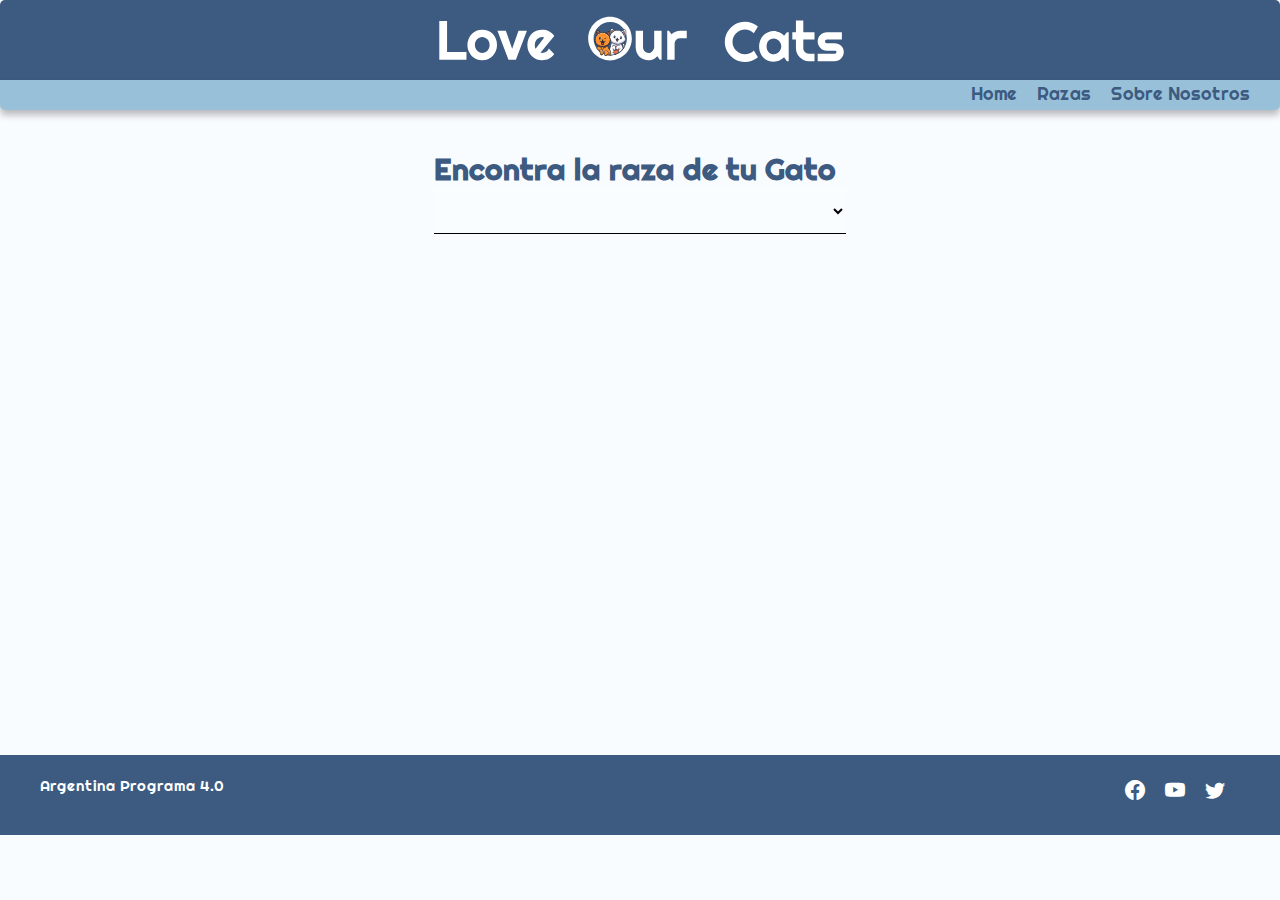
==== razas.html @ a7a84627 "trabajo final G9. Css unificado en script" ====
<!DOCTYPE html>
<html lang="es">
<head>
    <meta charset="UTF-8">
    <meta http-equiv="X-UA-Compatible" content="IE=edge">
    <meta name="viewport" content="width=device-width, initial-scale=1.0">
    <link rel="stylesheet" href="https://cdn.jsdelivr.net/npm/bootstrap-icons@1.10.4/font/bootstrap-icons.css">
    <link rel="stylesheet" href="./css/style.css">
    <title>Document</title>
</head>
<body>
    <header>
        <img src="./svg/Love our cats.svg" alt="Love Our Cats">
    </header>
        <main>
            <div class="encabezadoCeleste">
                <nav>
                    <a href="./index.html">Home</a>
                    <a href="./razas.html">Razas</a>
                    <a href="./sobre.html">Sobre Nosotros</a>
    
                </nav>
            </div>
            <div class="razas">
                <div id="contenedorHTML" class="contenedorHTML">
                    <h1>Encontra la raza de tu Gato</h1>
                    <select id="selectRazas" onchange= mostrarRaza()>
                    </select>   
                </div>
                <div id="contenedorRaza" class="contenedorRaza">  
                </div>
            </div>            
        </main>
        <footer class="piePagina">
            <div class="contenedorPie">
                <div class="contenedor-row">
                    <div class="box">
                        <h2> Argentina Programa 4.0</h2>
                       
                    </div>
                  <!--   <div class="box">
                      
                    </div> -->
                    <div class="box-redes">
                        <div  class="redes">
                            <a href=""> <i class="bi bi-facebook"></i></a>
                            <a href=""> <i class="bi bi-youtube"></i></a>
                            <a href=""><i class="bi bi-twitter"></i></a>
                        </div>
    
                    </div>
                </div>
            </div>
        </footer>
    <script src="./js/scriptraza.js"></script>
</body>
</html>
---- css/style.css ----
@import url('https://fonts.googleapis.com/css2?family=Righteous&display=swap');
*{
    font-family: 'Righteous', cursive;
    margin: 0px;
    padding: 0px;
    list-style: none; /**Elimina los puntos de la lista*/

}
body{
    background-color: #f9fcff;
}

/* ///////////////////   HEADER  ////////////////////// */
header{
    background-color: #3D5A80;
    display: flex;
    align-items: center;
    border-radius: 5px 5px 0px 0px;
    padding: 5px;
    color:#656565; 
    justify-content: space-around; 
     
}
header div{
    display: flex;
    flex-direction: row;
 }
.encabezadoCeleste{
    width: 100%;
    height: 30px;
    background-color: #98C1D9; 
    border-radius: 0px 0px 5px 5px;
    box-shadow:  0px 5px 7px rgba(0, 0, 0, 0.267);

}

img{
    width: 50%;
    height: 70px;
    
}
/* ///////////////////   FIN HEADER ////////////////////// */

/* ///////////////////   MAIN ////////////////////// */
main{
    min-height: 75vh;
    display: flex;
    flex-direction: column;
    align-items: center;
   
}

nav a{
    font-size: 18px;
    text-decoration: none;
    font-family:'Righteous', cursive;
    color:#3D5A80;
    padding-top: 2px;
    padding-right: 20px;
    transition: all .3s ease;
}
nav a:hover{
   color: white;
   text-shadow: 2px 2px 4px #000000;

}
nav{
    display: flex;
    justify-content:right;
    padding-right: 10px;

}

h1{
    font-size: 30px;
    color: #3D5A80;
    text-align: center;
    margin-right: 10px; /* desplaza hacia la derecha el Icono*/
}
/* ///////////////////   FIN MAIN ////////////////////// */

/* ///////////////////   FOOTER ////////////////////// */

footer{    
    background-color: #3D5A80;
    color:rgb(41, 41, 41);
}
.contenedorPie{
    color: white;
    max-width: 1200px;
    margin: 0 auto;
}

.piePagina{
    background-color: #3D5A80;
    padding: 20px 0px;  
}
.contenedor-row{
    display: flex;
    flex-wrap: wrap;
    justify-content: space-between;
}

.piePagina .contenedorPie .box{   
    width: 40%;
 
 
}

h2{
    font-size: 15px;
    color: white;
    font-weight: 500;
  /*   border-bottom: 2px solid rgb(152, 193, 217); */
     display: inline-block;
}

.box a{
    font-size: 18px;
    text-decoration: none;
    color: white;
    display: block;
    transition: all .3s ease; /* animación*/ 
}

.box a:hover{
    color: rgb(152, 193, 217);
    padding-left: 6px;
}

.redes {
    display: flex;
    flex-direction: row  ;    
}

.redes a{
    font-size: 20px;
    display: inline-block;
    min-height: 30px;
    width: 30px;
    background-color: rgb(61, 90, 128);
    margin: 0 10px 10px 0;
    text-align: center;
    line-height: 30px;
    border-radius: 50%;
    color: white;
    transition: all .3s ease;
}
.redes a:hover{
    background-color: rgb(152, 193, 217);
    color: rgb(61, 90, 128);
}
/* ///////////////////  FIN FOOTER ////////////////////// */

/* /////////////////// FORMULARIO //////////////// */

main form{
    display: flex;
    flex-direction: column;
    gap:3vh;
    width: 35%; /*70%*/ 
    align-items: center;
    margin: 70px 0px 50px 0px;
    
}
main form .inputContainer{
    border: none;
    width: 100%;
    color:rgb(161, 158, 158);
    background-color: #F9FDFF;
    flex-direction: column;
    gap:1vh;


}
main form .inputContainer input, select{
    border:none;
    border-bottom: 1px solid black;
    padding:10px;
    font-size:18px;
    background-color: #F9FDFF;

}

.btn-calcular{
    background-color: #3D5A80;
    color:white;
    border: 1px solid rgb(57, 102, 236);
    padding: 10px;
    border-radius: 5px;
    width:200px;
    height:50px;
    font-size: 18px;
   }

input,select{
    font-size: 18px;
}

main form .inputContainer{
    display:flex;
    width: 100%;
    flex-direction: column;
    gap:1vh;
}
/* ///////////////////   FIN FORMULARIO   //////////////// */

/* ///////////////////   RESULTADOS DEL FORMULARIO CALCULADORA ////////////////////// */
.contenedorMascota{
    display:flex;
    flex-wrap: wrap;
    justify-content: center;
    gap:30px;
}
.imc-card{
    background-color: #3D5A80;
    color:write;
    padding:10px;
    width: 300px;
    border-radius: 5px;
}

/* ///////////////////   FIN RESULTADOS DEL FORMULARIO CALCULADORA ////////////////////// */

/* ///////////////////   ESTILOS RAZAS  ////////////////////// */
select{
    font-size: 18px;
}
.selectRazas{
    color: #3D5A80;
    
}
.razas{
    display: flex;
    flex-direction: column;
    justify-content: space-between;
    padding: 20px;
}
.contenedorHTML{
    display: flex;
    flex-direction: column;
    justify-content: space-between;
    padding: 20px;
}

.contenedorRaza{
    display: flex;
    justify-content: center;
    gap:30px;
    flex-wrap: wrap;
    padding: 50px;
    margin-bottom: 20px;
      
}

.cardGato{
    background-color: #f9fcff;
    color: white;
    font-family:'Righteous', cursive;
    padding: 30px;
    border-radius: 5px;
    box-shadow: 0 0 10px rgba(0, 0, 0, 0.581);
   
}
.cardGato img{
    width:200px; 
    height:100%;
    border-radius: 5px;
}
/* ///////////////////   FIN ESTILOS RAZAS  ////////////////////// */

/* ///////////////////    ESTILOS SOBRE  ////////////////////// */
.h1Sobre{
    display: flex;
    justify-content: left;
    padding-left: 40px;
}
.nosotrosRow{
    display: flex;
    flex-direction: row;
    justify-content: left;
    padding-top: 10vh;
}

.equipo{
    width: 100%;
    height: 100%;
    justify-content: left;
}
.integrantes{
    display: flex;
}
.presentacion{
    list-style: none;
    margin-left: 10px;
    padding-left: 0;
    padding: 30px;
}

.presentacion li{
    position: relative;
    padding-left: 20px;
}
.presentacion li:before{
    content: '';
    width: 10px;
    height: 10px;
    position: absolute;
    background-image: url('../svg/patita.svg');
    background-size: cover;
    background-position: center;
    left: 0;
    top: 50%;
    transform: translateY(-50%);
}
.imagenGatos img{ 
    width: 100%;
    height: 100%;
}

/* ///////////////////   FIN ESTILOS SOBRE  ////////////////////// */

/* ///////////////////   MEDIA QUERY ////////////////////// */

@media screen and (max-width:800px)
{ 
    html{
        font-size: 12px;
   
    }
    input,select{
        font-size: 10px;
    }
    footer{
        font-size: 10px;
    }
}
@media screen and (max-width:450px)
{ 
    html{
        font-size: 10px;
    }
    input,select{
        font-size: 8px;
    }
    footer{
        font-size: 8px;
    }
    .contenedorMascota{
        border-radius: 5px;
    }
}
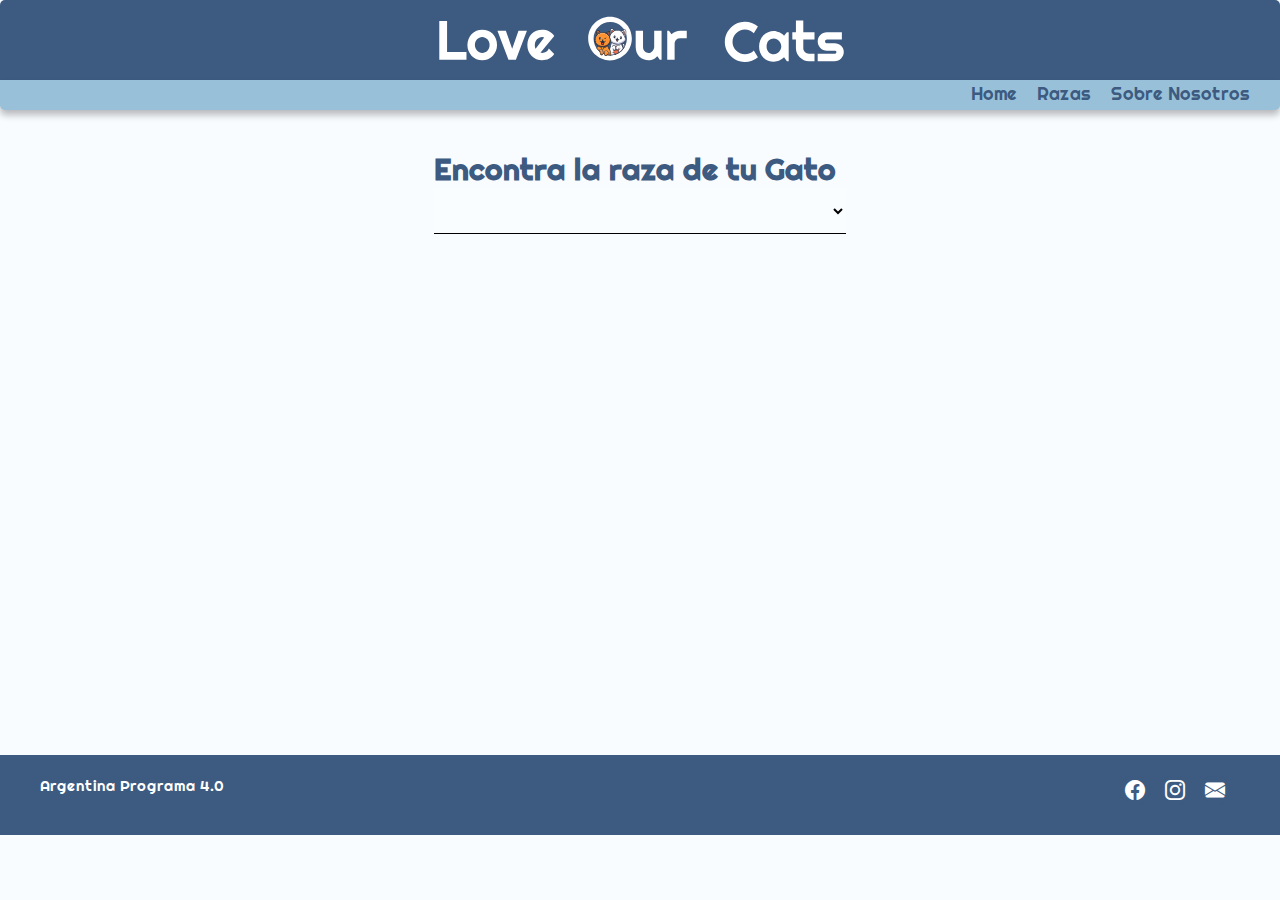
==== commit aba2e774: "cambio footer" ====
--- a/razas.html
+++ b/razas.html
@@ -44,8 +44,8 @@
                     <div class="box-redes">
                         <div  class="redes">
                             <a href=""> <i class="bi bi-facebook"></i></a>
-                            <a href=""> <i class="bi bi-youtube"></i></a>
-                            <a href=""><i class="bi bi-twitter"></i></a>
+                        <a href=""> <i class="bi bi-instagram"></i></a>
+                        <a href=""><i class="bi bi-envelope-fill"></i></a>
                         </div>
     
                     </div>
